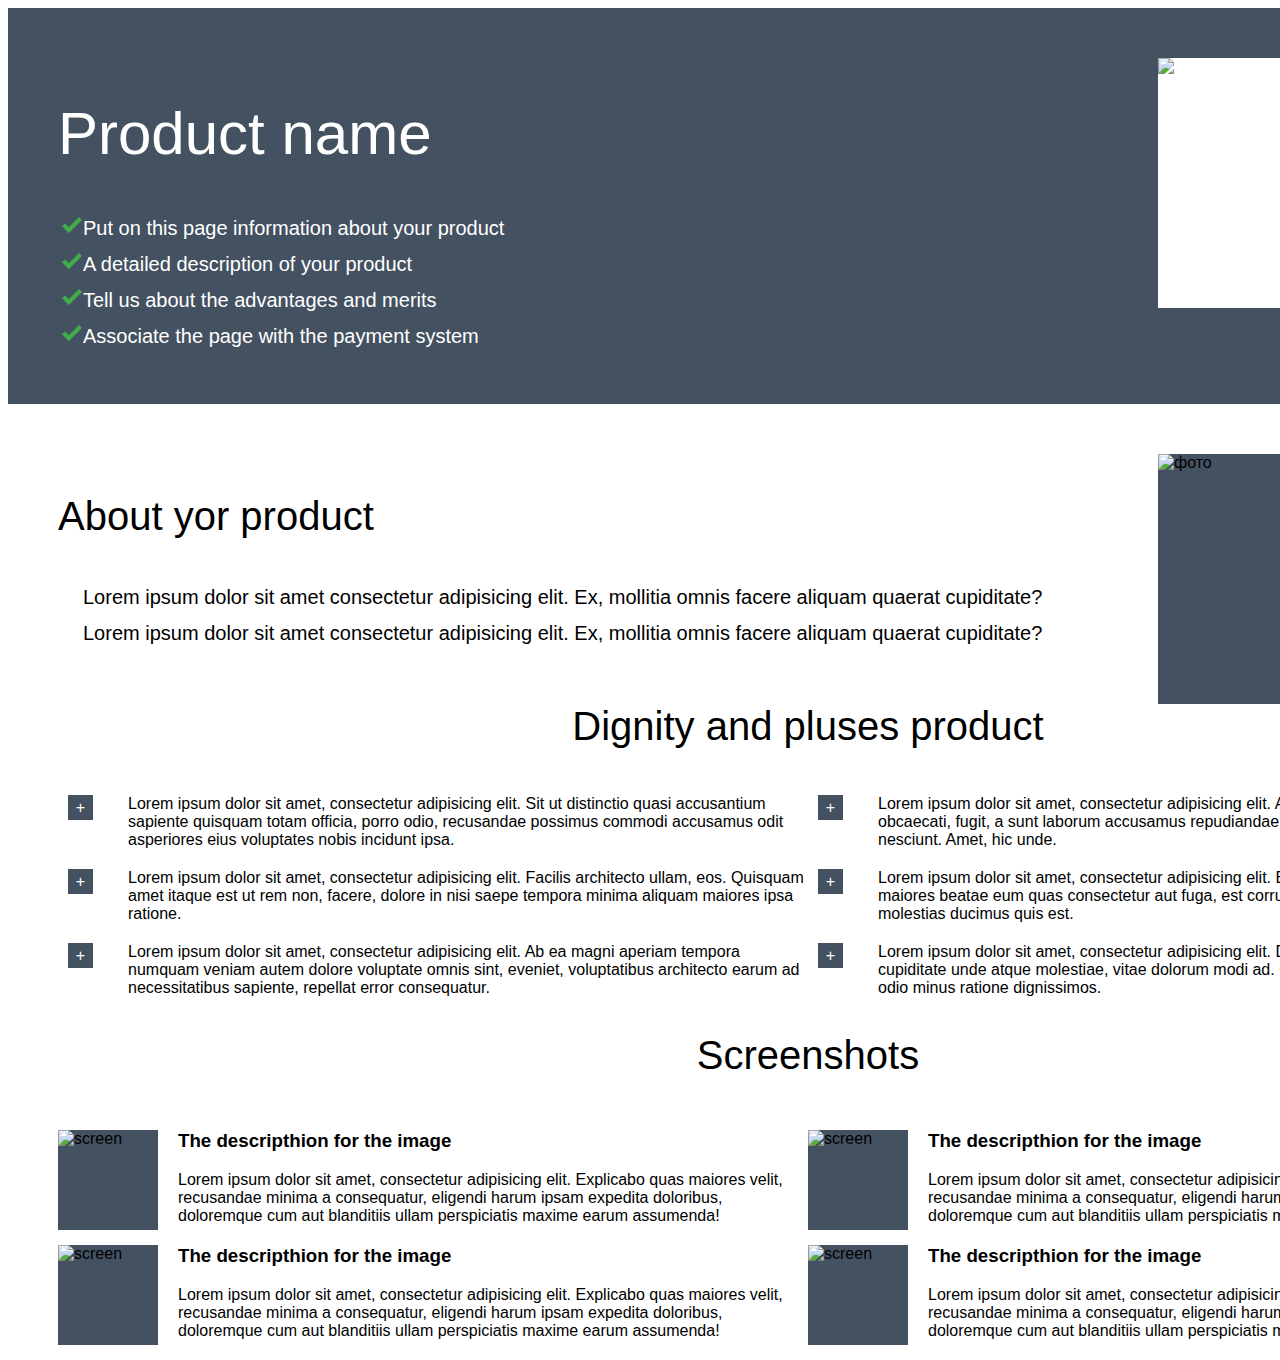
==== project/index.html @ e822629d "Add files via upload" ====
<!DOCTYPE html>
<html lang="en">

<head>
	<meta charset="UTF-8">
	<meta name="viewport" content="width=device-width">
	<title>Document</title>
	<link href="styles.css" rel="stylesheet">
</head>

<body>
	<div class="container">
		<header class="page-header">
			<div class="page-header-wrp">
				<h1 class="page-header-title">Product name</h1>
				<ul class="page-header-list">
					<li class="page-header-list-item">Put on this page information about your product</li>
					<li class="page-header-list-item">A detailed description of your product</li>
					<li class="page-header-list-item">Tell us about the advantages and merits</li>
					<li class="page-header-list-item">Associate the page with the payment system</li>
				</ul>
			</div>
			<img class="page-header-img" src="#" alt="фото" height="250" width="400">
		</header>
		<main class=main>
			<div class="about">
				<div class="about-wrp">
					<h3 class="about-titl">About yor product</h3>
					<p class="about-text"> Lorem ipsum dolor sit amet consectetur adipisicing elit. Ex, mollitia omnis
						facere aliquam quaerat
						cupiditate?</p>
					<p class="about-text"> Lorem ipsum dolor sit amet consectetur adipisicing elit. Ex, mollitia omnis
						facere aliquam quaerat
						cupiditate?</p>
				</div>
				<img class="about-img" src="#" alt="фото" height="250" width="300">
			</div>
			<div class="dignity">
				<h3 class="dignity-title">Dignity and pluses product</h3>
				<ul class="dignity-item-wrp">
					<li class="dignity-item">
						Lorem ipsum dolor sit amet, consectetur adipisicing
						elit.
						Sit ut
						distinctio quasi accusantium sapiente quisquam totam officia, porro odio, recusandae
						possimus commodi
						accusamus odit asperiores eius voluptates nobis incidunt ipsa.

					</li>
					<li class="dignity-item">
						Lorem ipsum dolor sit amet, consectetur adipisicing
						elit.
						Facilis
						architecto ullam, eos. Quisquam amet itaque est ut rem non, facere, dolore in nisi saepe
						tempora minima
						aliquam maiores ipsa ratione.


					</li>
					<li class="dignity-item">
						Lorem ipsum dolor sit amet, consectetur adipisicing
						elit. Ab
						ea magni
						aperiam tempora numquam veniam autem dolore voluptate omnis sint, eveniet, voluptatibus
						architecto earum
						ad necessitatibus sapiente, repellat error consequatur.

					</li>
				</ul>
				<ul class="dignity-item-wrp">
					<li class="dignity-item">
						Lorem ipsum dolor sit amet, consectetur adipisicing
						elit.
						Amet molestias
						corporis impedit in, id obcaecati, fugit, a sunt laborum accusamus repudiandae
						recusandae
						dolore aut
						sequi et nesciunt. Amet, hic unde.

					</li>
					<li class="dignity-item">
						Lorem ipsum dolor sit amet, consectetur adipisicing
						elit.
						Esse provident
						omnis, aliquid nesciunt maiores beatae eum quas consectetur aut fuga, est corrupti et
						architecto non?
						Similique molestias ducimus quis est.

					</li>
					<li class="dignity-item">
						Lorem ipsum dolor sit amet, consectetur adipisicing
						elit.
						Debitis sunt,
						laborum beatae error cupiditate unde atque molestiae, vitae dolorum modi ad. Consectetur
						odit
						voluptates, vel illo odio minus ratione dignissimos.

					</li>
				</ul>
			</div>
			<div class="screenshots">
				<h2 class="screenshots-title">Screenshots</h2>
				<div class="screenshots-item-wrp">
					<figure class="screenshots-item">
						<img class="screenshots-photo" src="#" alt="screen" width="100" height="100">
						<figcaption class="screenshots-item-txt">
							<h3>The descripthion for the image</h3>
							<p>Lorem ipsum dolor sit amet, consectetur adipisicing elit. Explicabo quas maiores velit,
								recusandae minima
								a consequatur, eligendi harum ipsam expedita doloribus, doloremque cum aut blanditiis
								ullam
								perspiciatis
								maxime earum assumenda!</p>
						</figcaption>
					</figure>
					<figure class="screenshots-item">
						<img class="screenshots-photo" src="#" alt="screen" width="100" height="100">
						<figcaption class="screenshots-item-txt">
							<h3>The descripthion for the image</h3>
							<p>Lorem ipsum dolor sit amet, consectetur adipisicing elit. Explicabo quas maiores velit,
								recusandae minima
								a consequatur, eligendi harum ipsam expedita doloribus, doloremque cum aut blanditiis
								ullam
								perspiciatis
								maxime earum assumenda!</p>
						</figcaption>
					</figure>
				</div>
				<div class="screenshots-item-wrp">
					<figure class="screenshots-item">
						<img class="screenshots-photo" src="#" alt="screen" width="100" height="100">
						<figcaption class="screenshots-item-txt">
							<h3>The descripthion for the image</h3>
							<p>Lorem ipsum dolor sit amet, consectetur adipisicing elit. Explicabo quas maiores velit,
								recusandae minima
								a consequatur, eligendi harum ipsam expedita doloribus, doloremque cum aut blanditiis
								ullam
								perspiciatis
								maxime earum assumenda!</p>
						</figcaption>
					</figure>
					<figure class="screenshots-item">
						<img class="screenshots-photo" src="#" alt="screen" width="100" height="100">
						<figcaption class="screenshots-item-txt">
							<h3>The descripthion for the image</h3>
							<p>Lorem ipsum dolor sit amet, consectetur adipisicing elit. Explicabo quas maiores velit,
								recusandae minima
								a consequatur, eligendi harum ipsam expedita doloribus, doloremque cum aut blanditiis
								ullam
								perspiciatis
								maxime earum assumenda!</p>
						</figcaption>
					</figure>
				</div>
			</div>
		</main>

	</div>
</body>

</html>
---- project/styles.css ----
.container {
    width: 1600px;
    margin: 0 auto;
    box-sizing: border-box;
    font-family: Arial;
}
.page-header {
    width: 100%;
    background-color: #445161;
    color: #fff;
    padding: 50px;
    box-sizing: border-box;
}
.page-header::after {
    content: "";
    display: block;
    width: 100%;
    clear: both;
}
.page-header-wrp {
    box-sizing: border-box;
    float: left;
}
.page-header-title {
    font-size: 60px;
    line-height: 1.2;
    font-weight: 400;
}
.page-header-list {
    margin: 0;
    padding: 0 0 0 25px;
    list-style: none;
    font-size: 20px;
    line-height: 36px;
    font-weight: 400;
}
.page-header-list-item {
    position: relative;
}
.page-header-list-item:before {
    content: "";
    display: block;
    width: 20px;
    height: 20px;
    background-image: url(../project/img/Tick.png);
    background-size: cover;
    position: absolute;
    top: 5px;
    left: -21px;
}
.page-header-img {
    display: block;
    width: 400px;
    background-color: #fff;
    float: right;
}
.main {
    padding: 50px;
}
.about {
    width: 100%;
    box-sizing: border-box;
}
.about::after {
    content: "";
    display: block;
    width: 100%;
    clear: both;
}
.about-wrp {
    box-sizing: border-box;
    float: left;
}
.about-titl {
    font-size: 40px;
    font-weight: 400;
}
.about-text {
    margin: 0;
    padding: 0 0 0 25px;
    list-style: none;
    font-size: 20px;
    line-height: 36px;
    font-weight: 400;
}
.about-img {
    display: block;
    width: 400px;
    background-color: #445161;
    float: right;
}
.dignity {
    width: 100%;
    box-sizing: border-box;
}
.dignity-title {
    font-size: 40px;
    font-weight: 400;
    display: block;
    margin: 0 0 30px 0;
    text-align: center;
}
.dignity-item-wrp {
    width: 50%;
    box-sizing: border-box;
    float: left;
}
.dignity-item {
    width: 100%;
    min-height: 30px;
    margin: 0 0 20px 0;
    padding: 0 0 0 30px;
    box-sizing: border-box;
    display: block;
    outline: none;
    position: relative;
}
.dignity-item:before {
    content: "+";
    display: block;
    width: 25px;
    height: 25px;
    background-color: #445161;
    color: #fff;
    text-align: center;
    line-height: 25px;
    position: absolute;
    left: -30px;
}
.screenshots {
    width: 100%;
    box-sizing: border-box;
}
.screenshots-title {
    font-size: 40px;
    font-weight: 400;
    text-align: center;
}
.screenshots-item-wrp {
    width: 50%;
    box-sizing: border-box;
    float: left;
}
.screenshots-item {
    margin: 0 0 20px 0;
    box-sizing: border-box;
}
.screenshots-photo {
    display: block;
    margin: 0 20px 0 0;
    background-color: #445161;
    float: left;
}
.screenshots-item-txt {
    width: 100%;
    box-sizing: border-box;
}
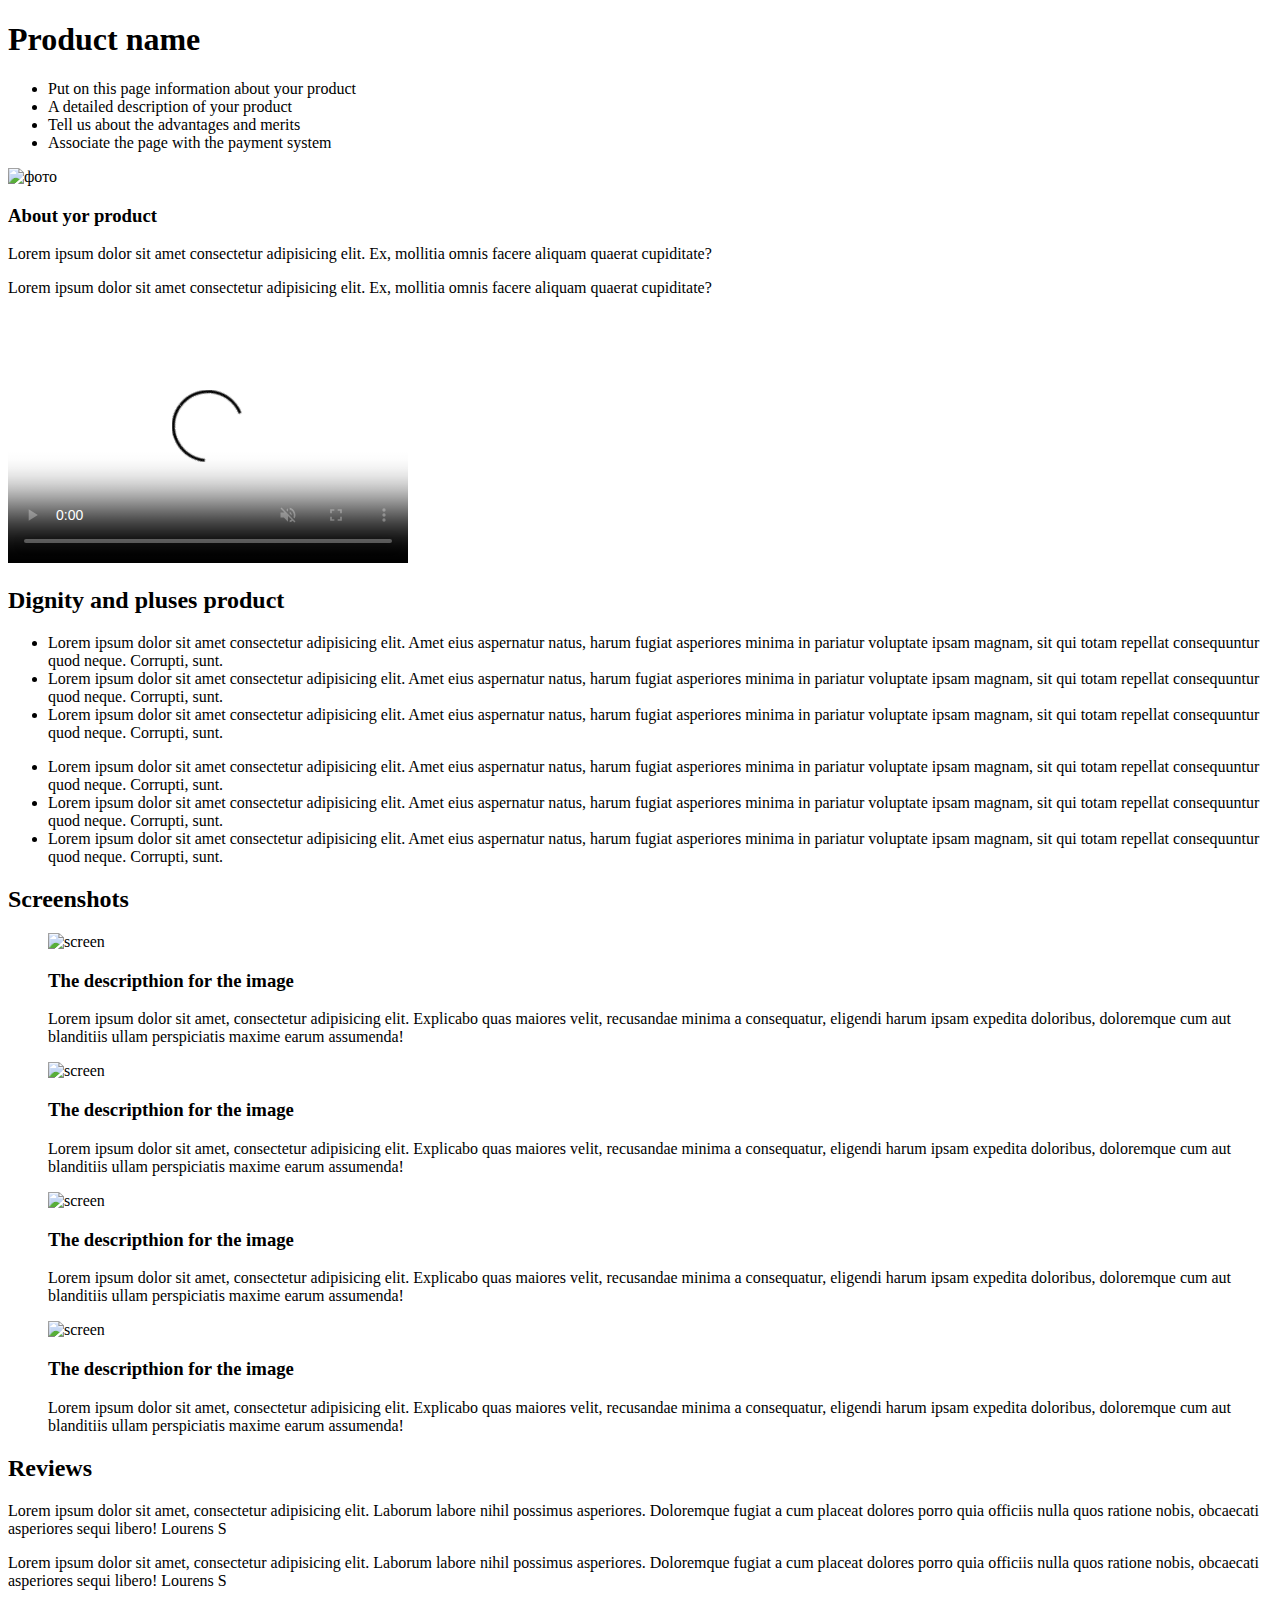
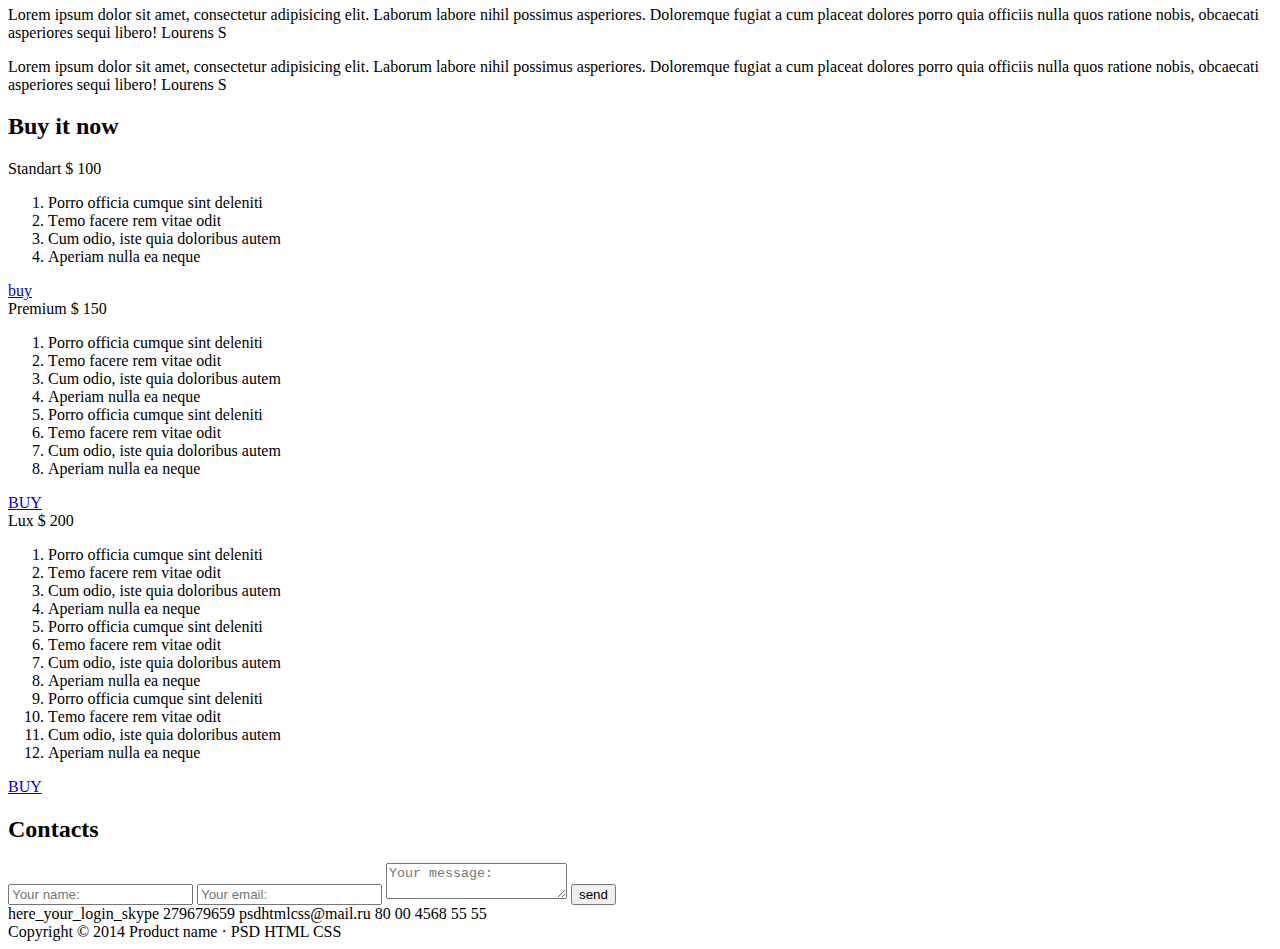
==== commit a74f2480: "Update index.html" ====
--- a/project/index.html
+++ b/project/index.html
@@ -5,7 +5,8 @@
 	<meta charset="UTF-8">
 	<meta name="viewport" content="width=device-width">
 	<title>Document</title>
-	<link href="styles.css" rel="stylesheet">
+	<link href="css/styles.css" rel="stylesheet">
+	<link href="css/all.min.css" rel="stylesheet">
 </head>
 
 <body>
@@ -20,7 +21,7 @@
 					<li class="page-header-list-item">Associate the page with the payment system</li>
 				</ul>
 			</div>
-			<img class="page-header-img" src="#" alt="фото" height="250" width="400">
+			<img class="page-header-img" src="#" alt="фото" height="215" width="470">
 		</header>
 		<main class=main>
 			<div class="about">
@@ -33,129 +34,220 @@
 						facere aliquam quaerat
 						cupiditate?</p>
 				</div>
-				<img class="about-img" src="#" alt="фото" height="250" width="300">
+				<video src="#" height="250" width="400" controls muted autoplay loop preload="metadata"
+					poster="https://upload.wikimedia.org/wikipedia/commons/thumb/1/10/CSS3_and_HTML5_logos_and_wordmarks.svg/1280px-CSS3_and_HTML5_logos_and_wordmarks.svg.png">
+					Элемент video не поддерживается вашим браузером.
+					<a href="video/duel.mp4">Скачайте видео</a>.
+				</video>
 			</div>
-			<div class="dignity">
-				<h3 class="dignity-title">Dignity and pluses product</h3>
-				<ul class="dignity-item-wrp">
-					<li class="dignity-item">
-						Lorem ipsum dolor sit amet, consectetur adipisicing
-						elit.
-						Sit ut
-						distinctio quasi accusantium sapiente quisquam totam officia, porro odio, recusandae
-						possimus commodi
-						accusamus odit asperiores eius voluptates nobis incidunt ipsa.
-
-					</li>
-					<li class="dignity-item">
-						Lorem ipsum dolor sit amet, consectetur adipisicing
-						elit.
-						Facilis
-						architecto ullam, eos. Quisquam amet itaque est ut rem non, facere, dolore in nisi saepe
-						tempora minima
-						aliquam maiores ipsa ratione.
-
-
-					</li>
-					<li class="dignity-item">
-						Lorem ipsum dolor sit amet, consectetur adipisicing
-						elit. Ab
-						ea magni
-						aperiam tempora numquam veniam autem dolore voluptate omnis sint, eveniet, voluptatibus
-						architecto earum
-						ad necessitatibus sapiente, repellat error consequatur.
-
+			<section class="dignity">
+				<h2 class="dignity-title">Dignity and pluses product</h2>
+				<ul class="dignity-item">
+					<li class="dignity-item-text">Lorem ipsum dolor sit amet consectetur adipisicing elit. Amet eius
+						aspernatur natus, harum fugiat asperiores minima in pariatur voluptate ipsam magnam, sit qui
+						totam repellat consequuntur quod neque. Corrupti, sunt.
+					</li>
+					<li class="dignity-item-text">Lorem ipsum dolor sit amet consectetur adipisicing elit. Amet eius
+						aspernatur natus, harum fugiat asperiores minima in pariatur voluptate ipsam magnam, sit qui
+						totam repellat consequuntur quod neque. Corrupti, sunt.
+					</li>
+					<li class="dignity-item-text">Lorem ipsum dolor sit amet consectetur adipisicing elit. Amet eius
+						aspernatur natus, harum fugiat asperiores minima in pariatur voluptate ipsam magnam, sit qui
+						totam repellat consequuntur quod neque. Corrupti, sunt.
 					</li>
 				</ul>
-				<ul class="dignity-item-wrp">
-					<li class="dignity-item">
-						Lorem ipsum dolor sit amet, consectetur adipisicing
-						elit.
-						Amet molestias
-						corporis impedit in, id obcaecati, fugit, a sunt laborum accusamus repudiandae
-						recusandae
-						dolore aut
-						sequi et nesciunt. Amet, hic unde.
-
-					</li>
-					<li class="dignity-item">
-						Lorem ipsum dolor sit amet, consectetur adipisicing
-						elit.
-						Esse provident
-						omnis, aliquid nesciunt maiores beatae eum quas consectetur aut fuga, est corrupti et
-						architecto non?
-						Similique molestias ducimus quis est.
-
-					</li>
-					<li class="dignity-item">
-						Lorem ipsum dolor sit amet, consectetur adipisicing
-						elit.
-						Debitis sunt,
-						laborum beatae error cupiditate unde atque molestiae, vitae dolorum modi ad. Consectetur
-						odit
-						voluptates, vel illo odio minus ratione dignissimos.
-
+				<ul class="dignity-item">
+					<li class="dignity-item-text">Lorem ipsum dolor sit amet consectetur adipisicing elit. Amet eius
+						aspernatur natus, harum fugiat asperiores minima in pariatur voluptate ipsam magnam, sit qui
+						totam repellat consequuntur quod neque. Corrupti, sunt.
+					</li>
+					<li class="dignity-item-text">Lorem ipsum dolor sit amet consectetur adipisicing elit. Amet eius
+						aspernatur natus, harum fugiat asperiores minima in pariatur voluptate ipsam magnam, sit qui
+						totam repellat consequuntur quod neque. Corrupti, sunt.
+					</li>
+					<li class="dignity-item-text">Lorem ipsum dolor sit amet consectetur adipisicing elit. Amet eius
+						aspernatur natus, harum fugiat asperiores minima in pariatur voluptate ipsam magnam, sit qui
+						totam repellat consequuntur quod neque. Corrupti, sunt.
 					</li>
 				</ul>
+			</section>
+			<section class="screenshots padding-site">
+				<h2 class="screenshots-title">Screenshots</h2>
+				<figure class="screenshots-item">
+					<img class="screenshots-item-photo" src="#" alt="screen" width="200" height="150">
+					<figcaption class="screenshots-item-wrp">
+						<h3 class="screenshots-item-titl">The descripthion for the image</h3>
+						<p class="screenshots-item-txt">Lorem ipsum dolor sit amet, consectetur adipisicing elit.
+							Explicabo quas maiores velit,
+							recusandae minima
+							a consequatur, eligendi harum ipsam expedita doloribus, doloremque cum aut blanditiis
+							ullam
+							perspiciatis
+							maxime earum assumenda!</p>
+					</figcaption>
+				</figure>
+				<figure class="screenshots-item">
+					<img class="screenshots-item-photo" src="#" alt="screen" width="200" height="150">
+					<figcaption class="screenshots-item-wrp">
+						<h3 class="screenshots-item-titl">The descripthion for the image</h3>
+						<p class="screenshots-item-txt">Lorem ipsum dolor sit amet, consectetur adipisicing elit.
+							Explicabo quas maiores
+							velit,
+							recusandae minima
+							a consequatur, eligendi harum ipsam expedita doloribus, doloremque cum aut blanditiis
+							ullam
+							perspiciatis
+							maxime earum assumenda!</p>
+					</figcaption>
+				</figure>
+				<figure class="screenshots-item">
+					<img class="screenshots-item-photo" src="#" alt="screen" width="200" height="150">
+					<figcaption class="screenshots-item-wrp">
+						<h3 class="screenshots-item-titl">The descripthion for the image</h3>
+						<p class="screenshots-item-txt">Lorem ipsum dolor sit amet, consectetur adipisicing elit.
+							Explicabo quas maiores
+							velit,
+							recusandae minima
+							a consequatur, eligendi harum ipsam expedita doloribus, doloremque cum aut blanditiis
+							ullam
+							perspiciatis
+							maxime earum assumenda!</p>
+					</figcaption>
+				</figure>
+				<figure class="screenshots-item">
+					<img class="screenshots-item-photo" src="#" alt="screen" width="200" height="150">
+					<figcaption class="screenshots-item-wrp">
+						<h3 class="screenshots-item-titl">The descripthion for the image</h3>
+						<p class="screenshots-item-txt">Lorem ipsum dolor sit amet, consectetur adipisicing elit.
+							Explicabo quas maiores
+							velit,
+							recusandae minima
+							a consequatur, eligendi harum ipsam expedita doloribus, doloremque cum aut blanditiis
+							ullam
+							perspiciatis
+							maxime earum assumenda!</p>
+					</figcaption>
+				</figure>
+			</section>
+			<section class="review padding-site">
+				<h2 class="review-title">Reviews</h2>
+				<article class="review-item">
+					<div class="review-item-img"></div>
+					<p class="review-item-txt">Lorem ipsum dolor sit amet, consectetur adipisicing elit. Laborum labore
+						nihil
+						possimus asperiores. Doloremque fugiat a cum placeat dolores porro quia officiis nulla quos
+						ratione nobis,
+						obcaecati asperiores sequi libero!
+						<span class="review-item-author">Lourens S</span>
+					</p>
+				</article>
+				<article class="review-item">
+					<div class="review-item-img"></div>
+					<p class="review-item-txt">Lorem ipsum dolor sit amet, consectetur adipisicing elit. Laborum labore
+						nihil
+						possimus asperiores. Doloremque fugiat a cum placeat dolores porro quia officiis nulla quos
+						ratione nobis,
+						obcaecati asperiores sequi libero!
+						<span class="review-item-author">Lourens S</span>
+					</p>
+				</article>
+				<article class="review-item">
+					<div class="review-item-img"></div>
+					<p class="review-item-txt">Lorem ipsum dolor sit amet, consectetur adipisicing elit. Laborum labore
+						nihil
+						possimus asperiores. Doloremque fugiat a cum placeat dolores porro quia officiis nulla quos
+						ratione nobis,
+						obcaecati asperiores sequi libero!
+						<span class="review-item-author">Lourens S</span>
+					</p>
+				</article>
+				<article class="review-item">
+					<div class="review-item-img"></div>
+					<p class="review-item-txt">Lorem ipsum dolor sit amet, consectetur adipisicing elit. Laborum labore
+						nihil
+						possimus asperiores. Doloremque fugiat a cum placeat dolores porro quia officiis nulla quos
+						ratione nobis,
+						obcaecati asperiores sequi libero!
+						<span class="review-item-author">Lourens S</span>
+					</p>
+				</article>
+			</section>
+			<section class="buy padding-site">
+				<h2 class="buy-title">Buy it now</h2>
+				<div class="buy-item">
+					<span class="buy-item-title">Standart</span>
+					<span class="buy-item-subtitle">$ 100</span>
+					<ol class="buy-item-list">
+						<li class="buy-item-list">Porro officia cumque sint deleniti</li>
+						<li class="buy-item-list">Тemo facere rem vitae odit</li>
+						<li class="buy-item-list">Cum odio, iste quia doloribus autem</li>
+						<li class="buy-item-list">Aperiam nulla ea neque</li>
+					</ol>
+					<a href="#" class="buy-botton">buy</a>
+				</div>
+				<div class="buy-item">
+					<span class="buy-item-title">Premium</span>
+					<span class="buy-item-subtitle">$ 150</span>
+					<ol class="buy-list">
+						<li class="buy-item-list">Porro officia cumque sint deleniti</li>
+						<li class="buy-item-list">Тemo facere rem vitae odit</li>
+						<li class="buy-item-list">Cum odio, iste quia doloribus autem</li>
+						<li class="buy-item-list">Aperiam nulla ea neque</li>
+						<li class="buy-item-list">Porro officia cumque sint deleniti</li>
+						<li class="buy-item-list">Тemo facere rem vitae odit</li>
+						<li class="buy-item-list">Cum odio, iste quia doloribus autem</li>
+						<li class="buy-item-list">Aperiam nulla ea neque</li>
+					</ol>
+					<a href="#" class="buy-botton">BUY</a>
+				</div>
+				<div class="buy-item">
+					<span class="buy-item-title">Lux</span>
+					<span class="buy-item-subtitle">$ 200</span>
+					<ol class="buy-item-list">
+						<li class="buy-item-list">Porro officia cumque sint deleniti</li>
+						<li class="buy-item-list">Тemo facere rem vitae odit</li>
+						<li class="buy-item-list">Cum odio, iste quia doloribus autem</li>
+						<li class="buy-item-list">Aperiam nulla ea neque</li>
+						<li class="buy-item-list">Porro officia cumque sint deleniti</li>
+						<li class="buy-item-list">Тemo facere rem vitae odit</li>
+						<li class="buy-item-list">Cum odio, iste quia doloribus autem</li>
+						<li class="buy-item-list">Aperiam nulla ea neque</li>
+						<li class="buy-item-list">Porro officia cumque sint deleniti</li>
+						<li class="buy-item-list">Тemo facere rem vitae odit</li>
+						<li class="buy-item-list">Cum odio, iste quia doloribus autem</li>
+						<li class="buy-item-list">Aperiam nulla ea neque</li>
+					</ol>
+					<a href="#" class="buy-botton">BUY</a>
+				</div>
+			</section>
+		</main>
+		<footer class="contacts">
+			<h2 class="contacts-title">Contacts</h2>
+			<form action="#" class="contacts-info">
+				<input type="text" placeholder="Your name:">
+				<input type="email" placeholder="Your email:">
+				<textarea placeholder="Your message:"></textarea>
+				<input type="submit" value="send">
+			</form>
+			<div class="footer-contacts">
+				<span class="main-footer-contacts-link link1">here_your_login_skype</span>
+				<span class="main-footer-contacts-link link2">279679659</span>
+				<span class="main-footer-contacts-link link3">psdhtmlcss@mail.ru</span>
+				<span class="main-footer-contacts-link link4">80 00 4568 55 55</span>
+				<div class="main-footer-contacts-icons">
+					<a href="#" class="fa-2x fab fa-twitter"></a>
+					<a href="#" class="fa-2x fab fa-facebook-f"></a>
+					<a href="#" class="fa-2x fab fa-linkedin-in"></a>
+					<a href="#" class="fa-2x fab fa-google"></a>
+					<a href="#" class="fa-2x fab fa-youtube"></a>
+				</div>
 			</div>
-			<div class="screenshots">
-				<h2 class="screenshots-title">Screenshots</h2>
-				<div class="screenshots-item-wrp">
-					<figure class="screenshots-item">
-						<img class="screenshots-photo" src="#" alt="screen" width="100" height="100">
-						<figcaption class="screenshots-item-txt">
-							<h3>The descripthion for the image</h3>
-							<p>Lorem ipsum dolor sit amet, consectetur adipisicing elit. Explicabo quas maiores velit,
-								recusandae minima
-								a consequatur, eligendi harum ipsam expedita doloribus, doloremque cum aut blanditiis
-								ullam
-								perspiciatis
-								maxime earum assumenda!</p>
-						</figcaption>
-					</figure>
-					<figure class="screenshots-item">
-						<img class="screenshots-photo" src="#" alt="screen" width="100" height="100">
-						<figcaption class="screenshots-item-txt">
-							<h3>The descripthion for the image</h3>
-							<p>Lorem ipsum dolor sit amet, consectetur adipisicing elit. Explicabo quas maiores velit,
-								recusandae minima
-								a consequatur, eligendi harum ipsam expedita doloribus, doloremque cum aut blanditiis
-								ullam
-								perspiciatis
-								maxime earum assumenda!</p>
-						</figcaption>
-					</figure>
-				</div>
-				<div class="screenshots-item-wrp">
-					<figure class="screenshots-item">
-						<img class="screenshots-photo" src="#" alt="screen" width="100" height="100">
-						<figcaption class="screenshots-item-txt">
-							<h3>The descripthion for the image</h3>
-							<p>Lorem ipsum dolor sit amet, consectetur adipisicing elit. Explicabo quas maiores velit,
-								recusandae minima
-								a consequatur, eligendi harum ipsam expedita doloribus, doloremque cum aut blanditiis
-								ullam
-								perspiciatis
-								maxime earum assumenda!</p>
-						</figcaption>
-					</figure>
-					<figure class="screenshots-item">
-						<img class="screenshots-photo" src="#" alt="screen" width="100" height="100">
-						<figcaption class="screenshots-item-txt">
-							<h3>The descripthion for the image</h3>
-							<p>Lorem ipsum dolor sit amet, consectetur adipisicing elit. Explicabo quas maiores velit,
-								recusandae minima
-								a consequatur, eligendi harum ipsam expedita doloribus, doloremque cum aut blanditiis
-								ullam
-								perspiciatis
-								maxime earum assumenda!</p>
-						</figcaption>
-					</figure>
-				</div>
-			</div>
-		</main>
+			<section class="footer-copi">Copyright &copy 2014 Product name · PSD HTML CSS</section>
+		</footer>
 
 	</div>
 </body>
 
-</html>+</html>
+
+		
